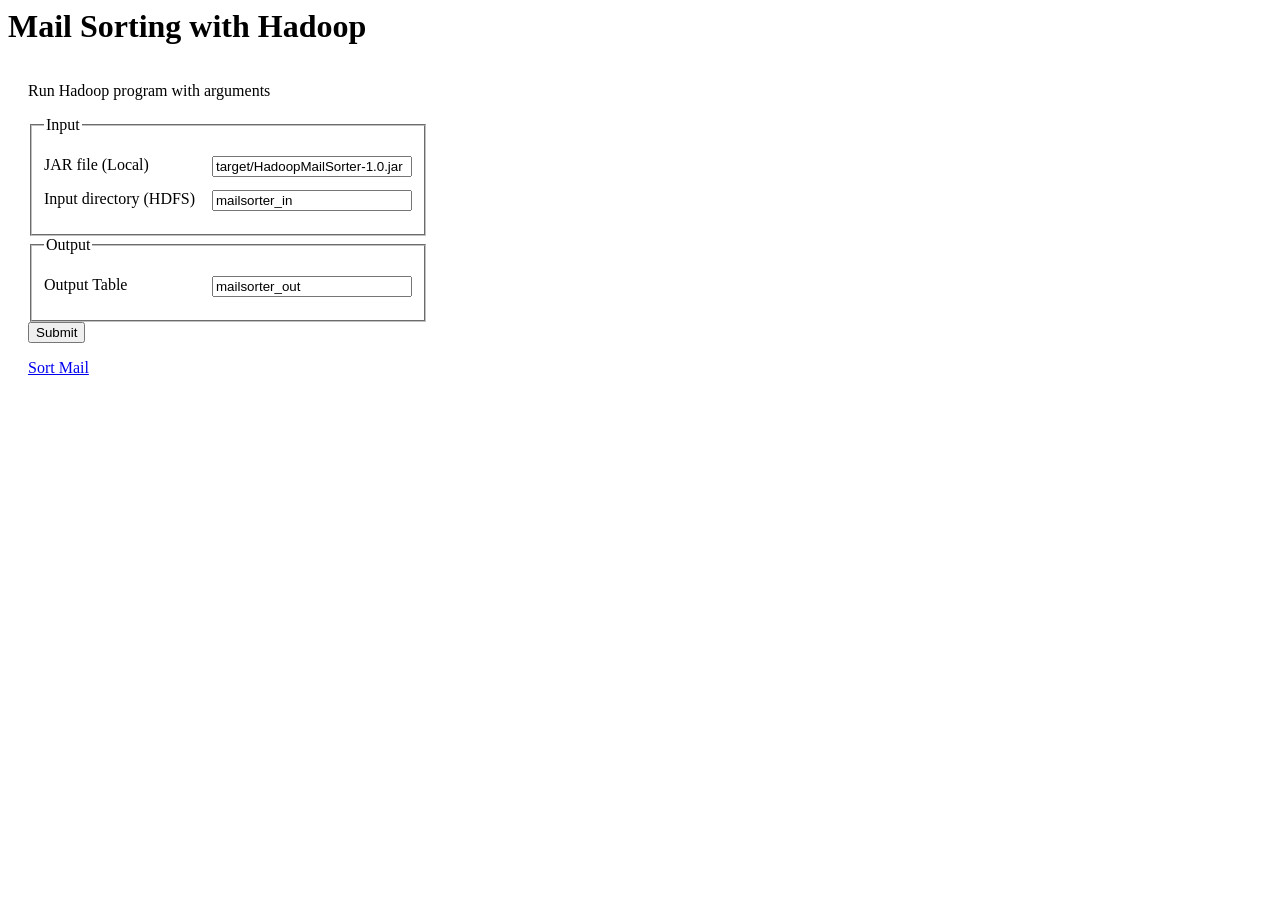
==== src/main/webapp/index.html @ 95e89118 "initial commit" ====
<html>
<head>
    <meta http-equiv="content-type" content="text/html; charset=utf-8">
    <title>MailSorter</title>
    <link rel="stylesheet" href="style.css" type="text/css">
</head>
<body>
<h1>
Mail Sorting with Hadoop
</h1>

<div style="float:left; width:400px; padding-left:20px;">
    <p>Run Hadoop program with arguments</p>
    <form method="post" name="HadoopMailSorter" id="HadoopMailSorter" action="hadoop">
        <fieldset>
            <legend>Input</legend>
            <dl>
                <label for="jar">JAR file (Local)</label>
                <input type="text" value="target/HadoopMailSorter-1.0.jar" name="jar" class="required" id="jar" />
            </dl>
            <dl>
                <label for="input">Input directory (HDFS)</label>
                <input type="text" value="mailsorter_in" name="input" class="required" id="input" />
            </dl>
        </fieldset>
        <fieldset>
            <legend>Output</legend>
            <dl>
                    <label for="output">Output Table</label>
                    <input type="text" value="mailsorter_out" name="output" class="required" id="outcite" />
            </dl>
        </fieldset>
        <div>
            <button type="submit">Submit</button>
        </div>
    </form>
    <a href="mailsorter">Sort Mail</a>
</div>
</body>
</html>
---- src/main/webapp/style.css ----
input {
	float:right;
	clear:both;
	width:200px;
}

td.center {
	text-align: center;
	vertical-align: middle;
}
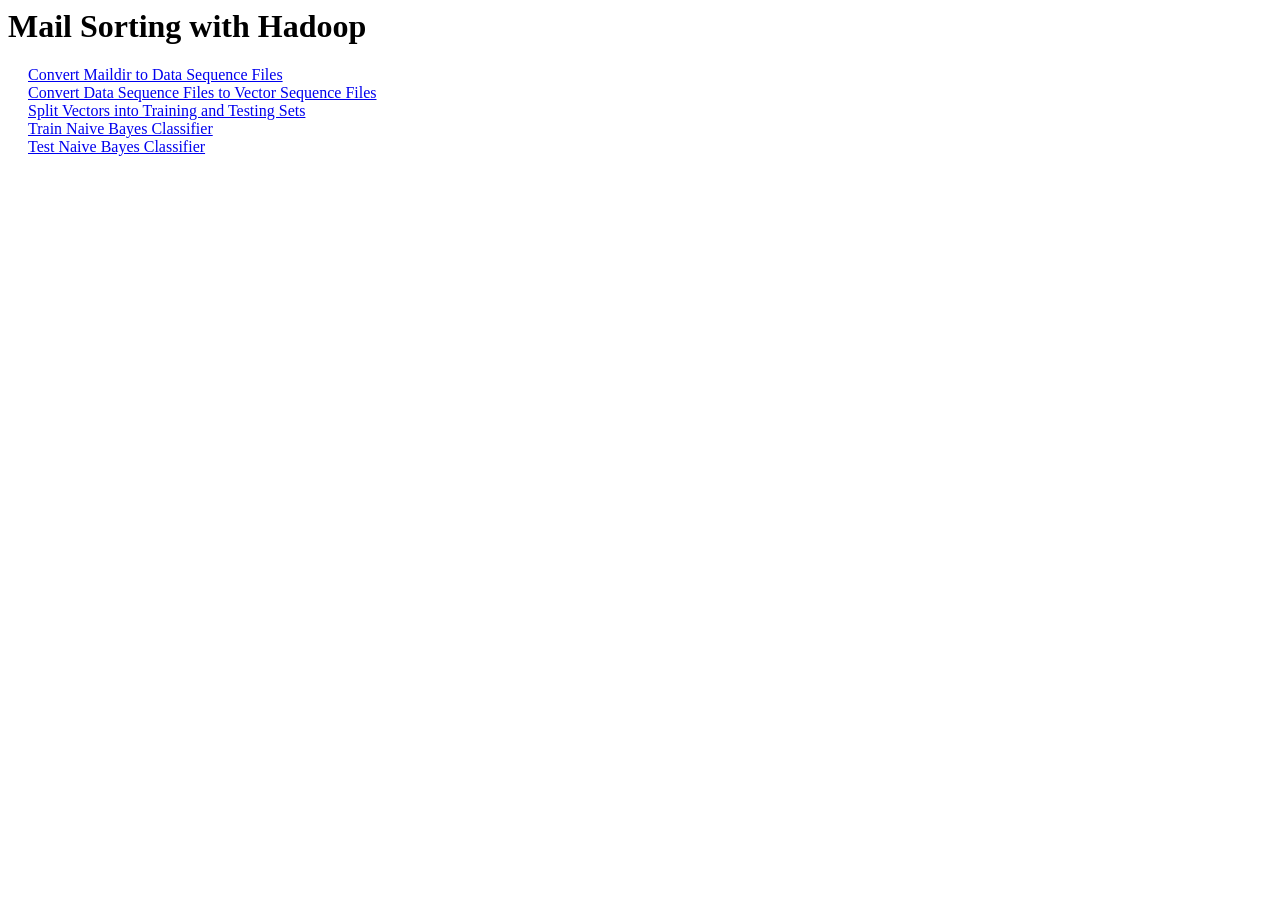
==== commit 9cccea18: "implement mahout seq2sparse/split/train/test toolchain in web gui" ====
--- a/src/main/webapp/index.html
+++ b/src/main/webapp/index.html
@@ -1,8 +1,8 @@
 <html>
 <head>
-    <meta http-equiv="content-type" content="text/html; charset=utf-8">
-    <title>MailSorter</title>
-    <link rel="stylesheet" href="style.css" type="text/css">
+  <meta http-equiv="content-type" content="text/html; charset=utf-8">
+  <title>MailSorter</title>
+  <link rel="stylesheet" href="style.css" type="text/css">
 </head>
 <body>
 <h1>
@@ -10,31 +10,11 @@
 </h1>
 
 <div style="float:left; width:400px; padding-left:20px;">
-    <p>Run Hadoop program with arguments</p>
-    <form method="post" name="HadoopMailSorter" id="HadoopMailSorter" action="hadoop">
-        <fieldset>
-            <legend>Input</legend>
-            <dl>
-                <label for="jar">JAR file (Local)</label>
-                <input type="text" value="target/HadoopMailSorter-1.0.jar" name="jar" class="required" id="jar" />
-            </dl>
-            <dl>
-                <label for="input">Input directory (HDFS)</label>
-                <input type="text" value="mailsorter_in" name="input" class="required" id="input" />
-            </dl>
-        </fieldset>
-        <fieldset>
-            <legend>Output</legend>
-            <dl>
-                    <label for="output">Output Table</label>
-                    <input type="text" value="mailsorter_out" name="output" class="required" id="outcite" />
-            </dl>
-        </fieldset>
-        <div>
-            <button type="submit">Submit</button>
-        </div>
-    </form>
-    <a href="mailsorter">Sort Mail</a>
+  <a href="maildir2seq.html">Convert Maildir to Data Sequence Files</a><br>
+  <a href="seq2sparse.html">Convert Data Sequence Files to Vector Sequence Files</a><br>
+  <a href="split.html">Split Vectors into Training and Testing Sets</a><br>
+  <a href="trainnb.html">Train Naive Bayes Classifier</a><br>
+  <a href="testnb.html">Test Naive Bayes Classifier</a><br>
 </div>
 </body>
 </html>
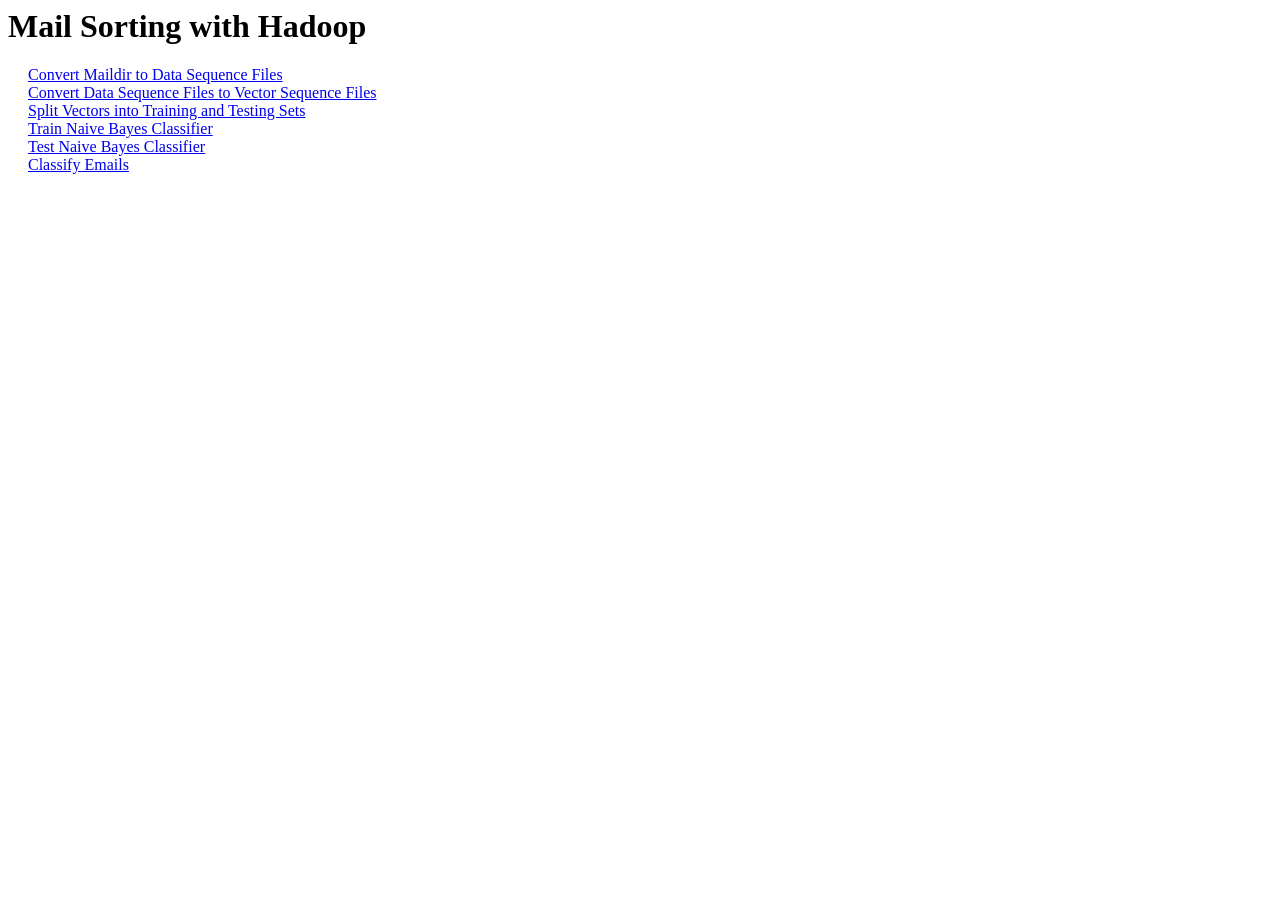
==== commit ac6e8a45: "classifier implemented" ====
--- a/src/main/webapp/index.html
+++ b/src/main/webapp/index.html
@@ -15,6 +15,7 @@
   <a href="split.html">Split Vectors into Training and Testing Sets</a><br>
   <a href="trainnb.html">Train Naive Bayes Classifier</a><br>
   <a href="testnb.html">Test Naive Bayes Classifier</a><br>
+  <a href="classify.html">Classify Emails</a><br>
 </div>
 </body>
 </html>
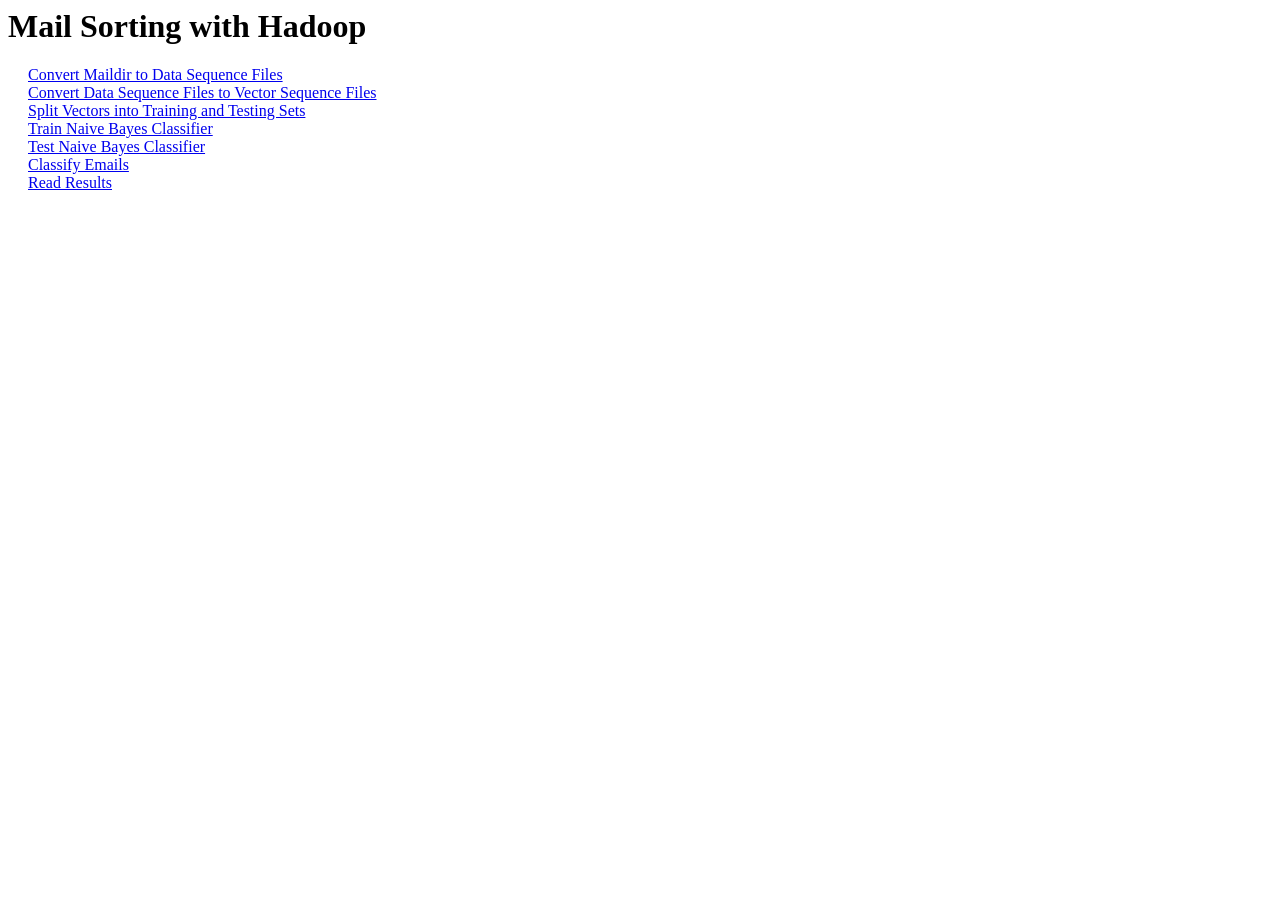
==== commit 66723e91: "implement output reader" ====
--- a/src/main/webapp/index.html
+++ b/src/main/webapp/index.html
@@ -16,6 +16,7 @@
   <a href="trainnb.html">Train Naive Bayes Classifier</a><br>
   <a href="testnb.html">Test Naive Bayes Classifier</a><br>
   <a href="classify.html">Classify Emails</a><br>
+  <a href="read_results.html">Read Results</a><br>
 </div>
 </body>
 </html>
